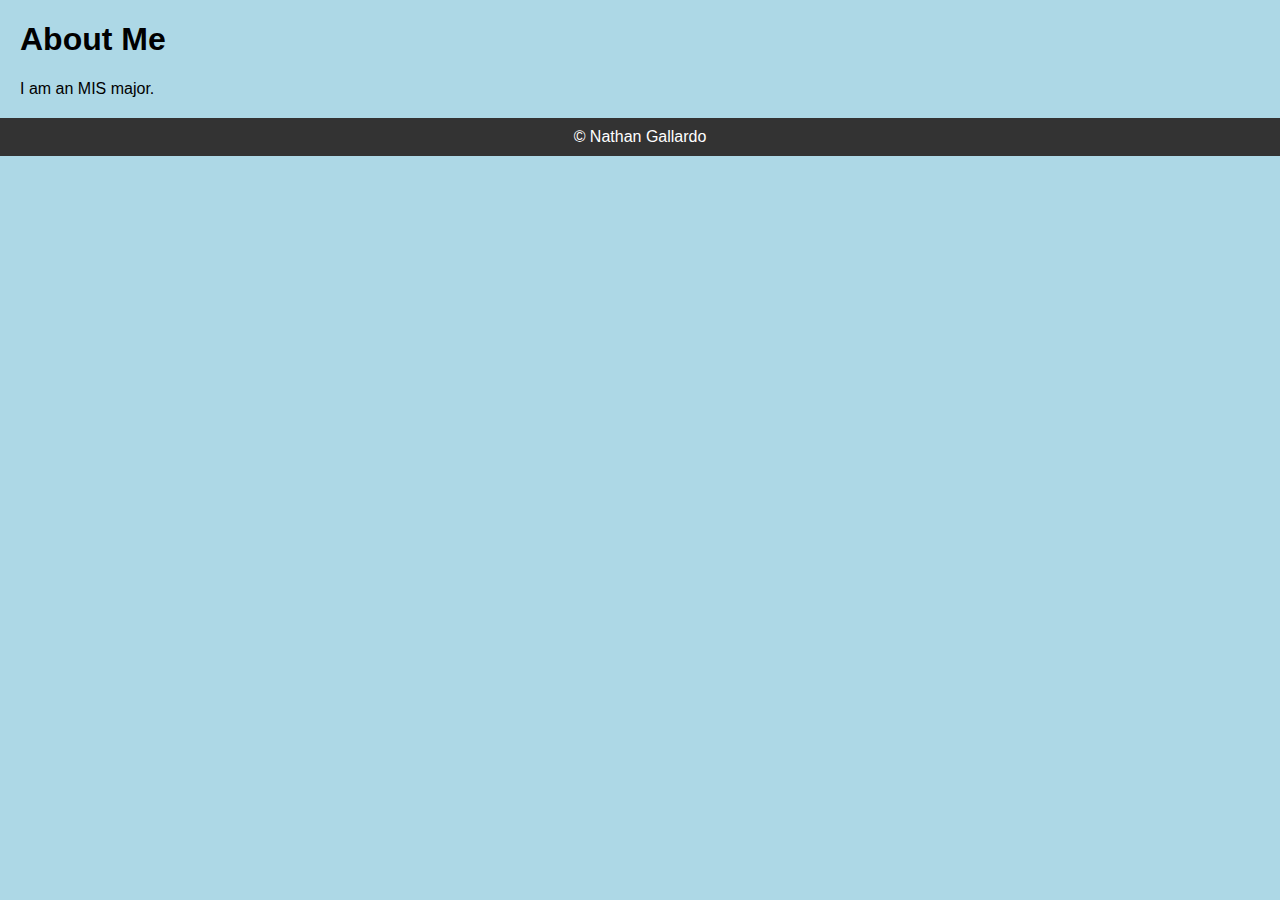
==== about.html @ bbb77b45 "added all pages need to formatt" ====
﻿<!DOCTYPE html>

<html lang="en" xmlns="http://www.w3.org/1999/xhtml">
<head>
    <meta charset="utf-8" />
    <title>Nathan Gallardo - About</title>
    <link rel="stylesheet" type="text/css" href="styles.css">
</head>
<body>
    <header>
        <!-- Navigation bar (same as index.html) -->
    </header>
    <section class="content">
        <h1>About Me</h1>
        <p>I am an MIS major.</p>
    </section>
    <footer>
        &copy; Nathan Gallardo
    </footer>
</body>
</html>
---- styles.css ----
﻿body {
    font-family: Arial, sans-serif;
    margin: 0;
    padding: 0;
    background-color: lightblue;
}
header {
    background-color: #333;
}

nav ul {
    list-style: none;
    padding: 0;
}

    nav ul li {
        display: inline;
        margin: 10px;
    }

        nav ul li a {
            text-decoration: none;
            color: #fff;
            font-weight: bold;
        }

.content {
    margin: 20px;
}

footer {
    background-color: #333;
    color: #fff;
    text-align: center;
    padding: 10px;
}
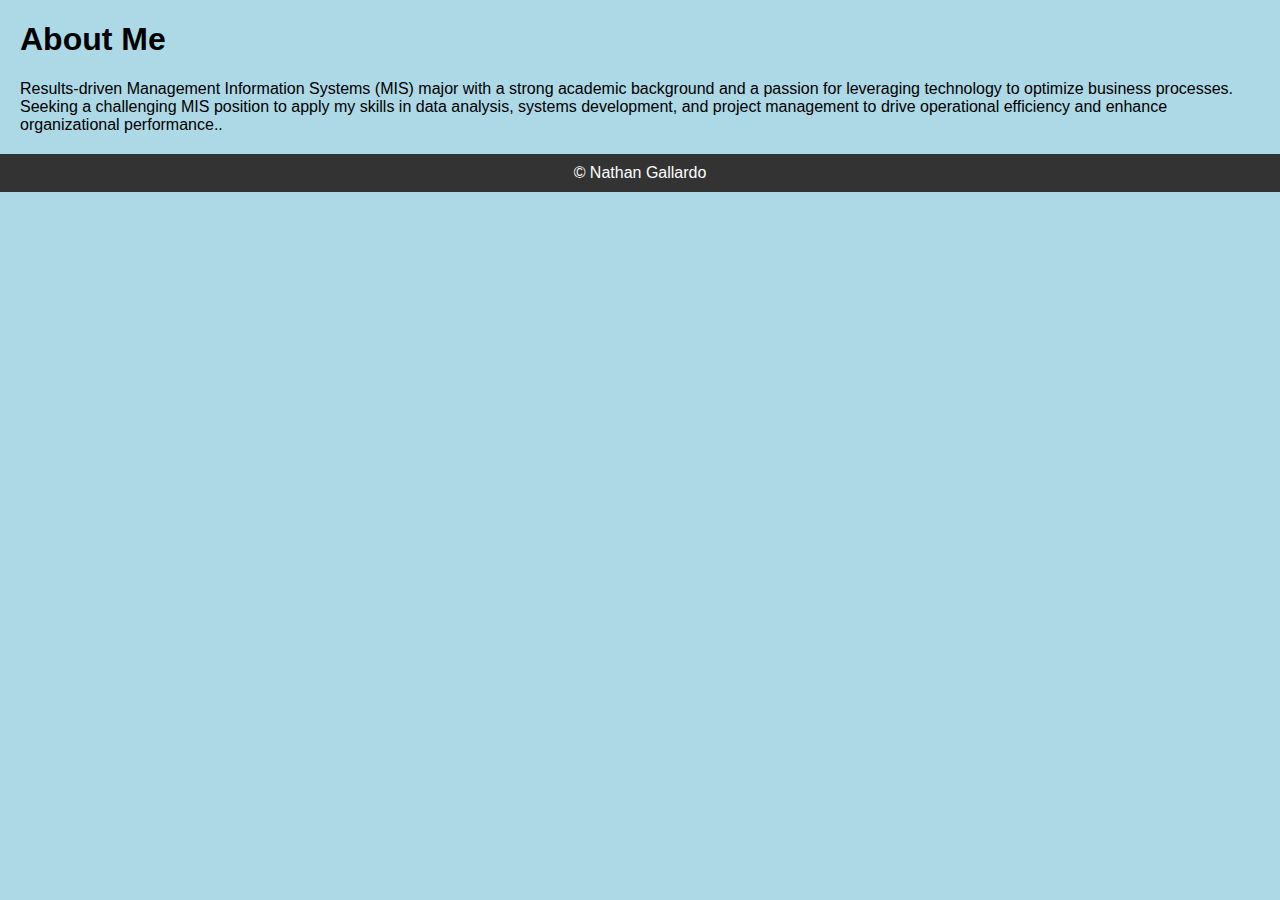
==== commit 82c37948: "hwk 10 touching up" ====
--- a/about.html
+++ b/about.html
@@ -12,7 +12,7 @@
     </header>
     <section class="content">
         <h1>About Me</h1>
-        <p>I am an MIS major.</p>
+        <p>Results-driven Management Information Systems (MIS) major with a strong academic background and a passion for leveraging technology to optimize business processes. Seeking a challenging MIS position to apply my skills in data analysis, systems development, and project management to drive operational efficiency and enhance organizational performance..</p>
     </section>
     <footer>
         &copy; Nathan Gallardo
